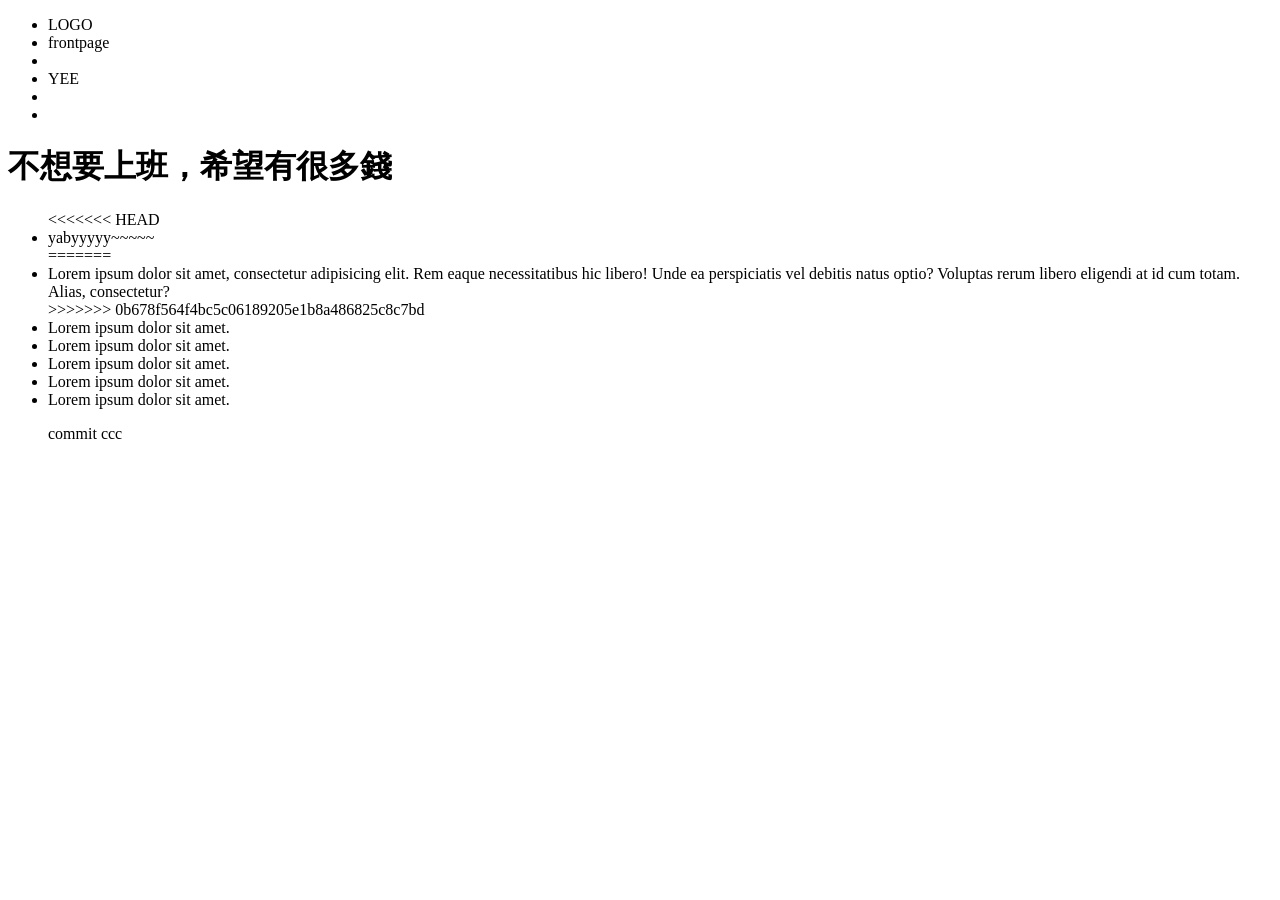
==== index.html @ 64d9000e "Merge branch 'dev' of https://github.com/weilun1202/TJD101art into dev # Conflicts: #	index.html" ====
<!DOCTYPE html>
<html lang="en">

<head>
    <meta charset="UTF-8">
    <meta name="viewport" content="width=device-width, initial-scale=1.0">
    <title>art</title>
</head>

<body>
    <nav>
        <ul>
            <li>LOGO</li>
            <li>frontpage</li>
            <li></li>
            <li>YEE</li>
            <li></li>
            <li></li>
        </ul>
    </nav>
    <div class="warpper">
        <h1>不想要上班，希望有很多錢</h1>
        <div></div>
        <div></div>
        <div></div>
        <div></div>
    </div>

    <footer>
        <ul>
<<<<<<< HEAD
            <li>yabyyyyy~~~~~</li>
=======
            <li>Lorem ipsum dolor sit amet, consectetur adipisicing elit. Rem eaque necessitatibus hic libero! Unde ea perspiciatis vel debitis natus optio? Voluptas rerum libero eligendi at id cum totam. Alias, consectetur?</li>
>>>>>>> 0b678f564f4bc5c06189205e1b8a486825c8c7bd
            <li>Lorem ipsum dolor sit amet.</li>
            <li>Lorem ipsum dolor sit amet.</li>
            <li>Lorem ipsum dolor sit amet.</li>
            <li>Lorem ipsum dolor sit amet.</li>
            <li>Lorem ipsum dolor sit amet.</li>

            <p>commit ccc</p>
        </ul>
    </footer>
</body>

</html>
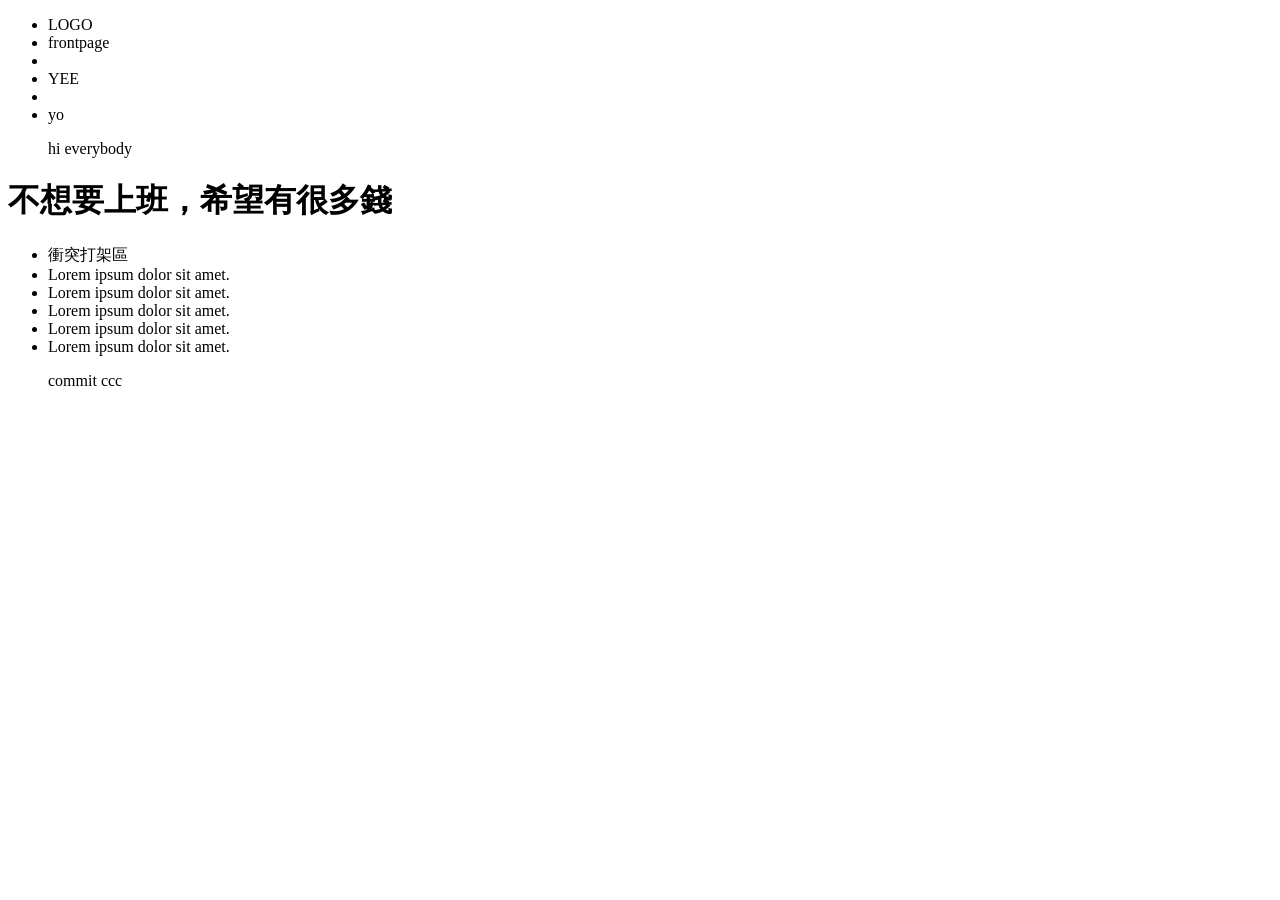
==== commit 16fa3bd0: "Merge branch 'dev' of https://github.com/weilun1202/TJD101art into dev # Conflicts: #	index.html" ====
--- a/index.html
+++ b/index.html
@@ -15,7 +15,10 @@
             <li></li>
             <li>YEE</li>
             <li></li>
-            <li></li>
+            <li>yo</li>
+
+
+            <p>hi everybody</p>
         </ul>
     </nav>
     <div class="warpper">
@@ -28,11 +31,7 @@
 
     <footer>
         <ul>
-<<<<<<< HEAD
-            <li>yabyyyyy~~~~~</li>
-=======
-            <li>Lorem ipsum dolor sit amet, consectetur adipisicing elit. Rem eaque necessitatibus hic libero! Unde ea perspiciatis vel debitis natus optio? Voluptas rerum libero eligendi at id cum totam. Alias, consectetur?</li>
->>>>>>> 0b678f564f4bc5c06189205e1b8a486825c8c7bd
+            <li>衝突打架區</li>
             <li>Lorem ipsum dolor sit amet.</li>
             <li>Lorem ipsum dolor sit amet.</li>
             <li>Lorem ipsum dolor sit amet.</li>
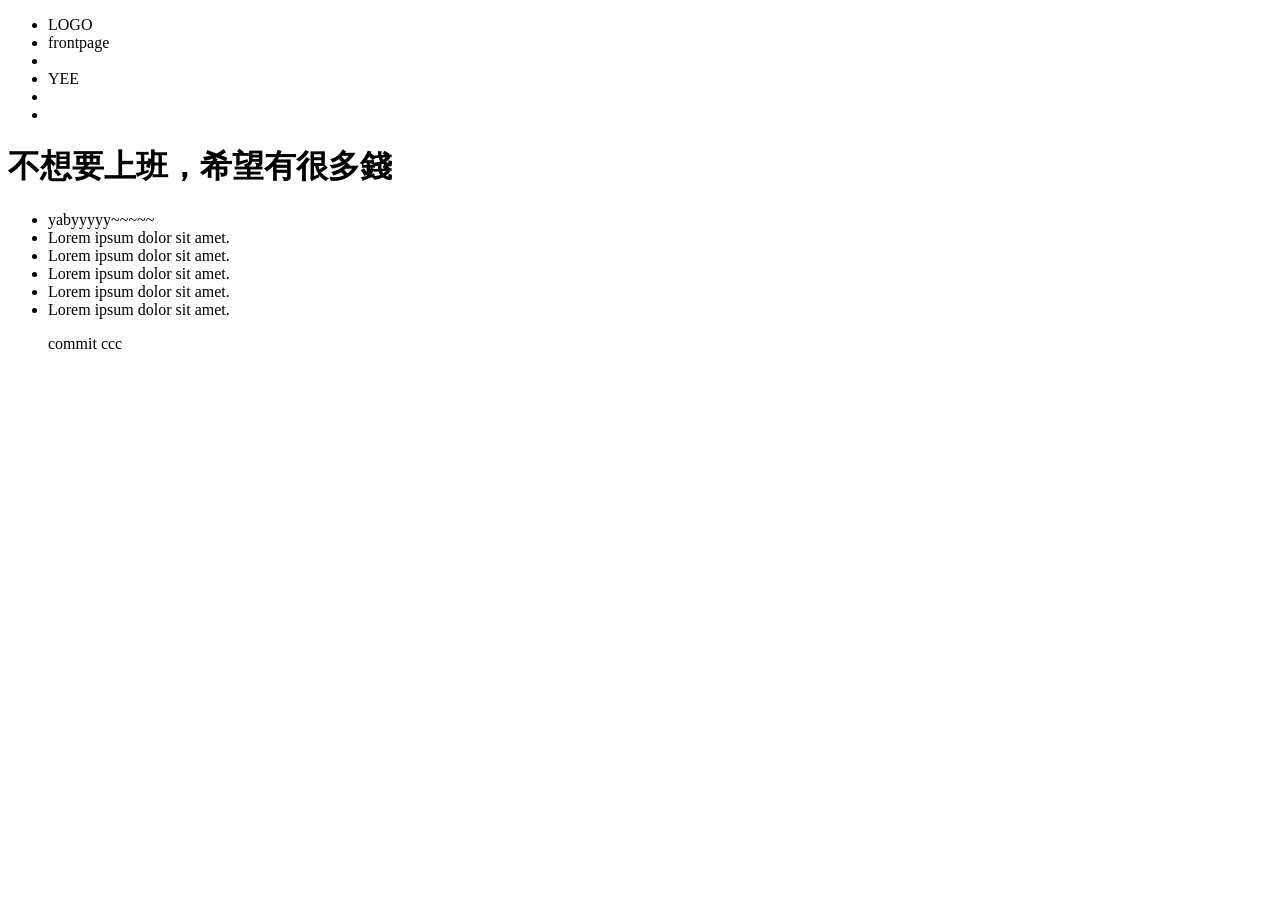
==== commit 729b7423: "123" ====
--- a/index.html
+++ b/index.html
@@ -15,10 +15,7 @@
             <li></li>
             <li>YEE</li>
             <li></li>
-            <li>yo</li>
-
-
-            <p>hi everybody</p>
+            <li></li>
         </ul>
     </nav>
     <div class="warpper">
@@ -31,7 +28,7 @@
 
     <footer>
         <ul>
-            <li>衝突打架區</li>
+            <li>yabyyyyy~~~~~</li>
             <li>Lorem ipsum dolor sit amet.</li>
             <li>Lorem ipsum dolor sit amet.</li>
             <li>Lorem ipsum dolor sit amet.</li>
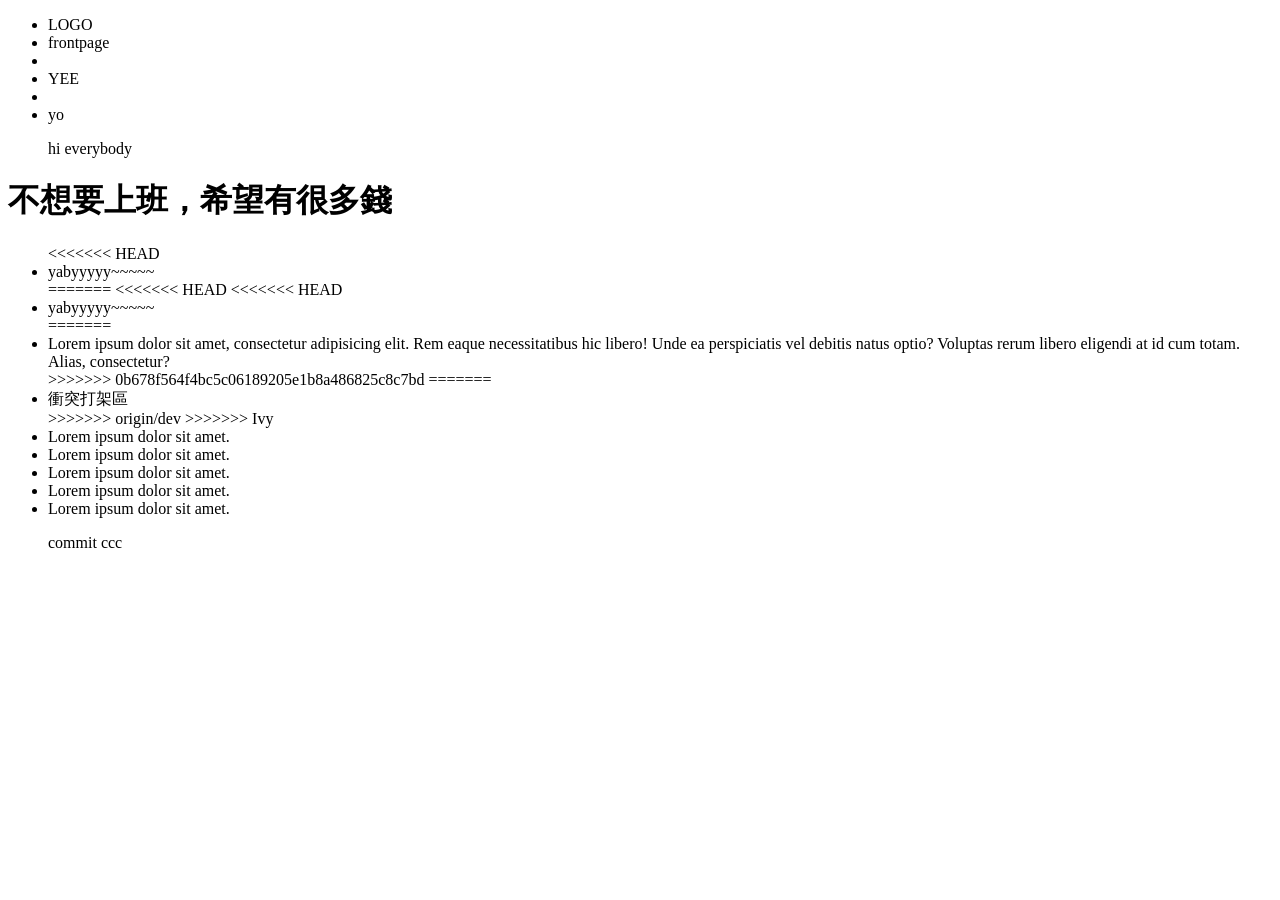
==== commit ec1a381a: "Merge branch 'dev' of https://github.com/weilun1202/TJD101art into dev" ====
--- a/index.html
+++ b/index.html
@@ -15,7 +15,10 @@
             <li></li>
             <li>YEE</li>
             <li></li>
-            <li></li>
+            <li>yo</li>
+
+
+            <p>hi everybody</p>
         </ul>
     </nav>
     <div class="warpper">
@@ -28,7 +31,19 @@
 
     <footer>
         <ul>
+<<<<<<< HEAD
             <li>yabyyyyy~~~~~</li>
+=======
+<<<<<<< HEAD
+<<<<<<< HEAD
+            <li>yabyyyyy~~~~~</li>
+=======
+            <li>Lorem ipsum dolor sit amet, consectetur adipisicing elit. Rem eaque necessitatibus hic libero! Unde ea perspiciatis vel debitis natus optio? Voluptas rerum libero eligendi at id cum totam. Alias, consectetur?</li>
+>>>>>>> 0b678f564f4bc5c06189205e1b8a486825c8c7bd
+=======
+            <li>衝突打架區</li>
+>>>>>>> origin/dev
+>>>>>>> Ivy
             <li>Lorem ipsum dolor sit amet.</li>
             <li>Lorem ipsum dolor sit amet.</li>
             <li>Lorem ipsum dolor sit amet.</li>
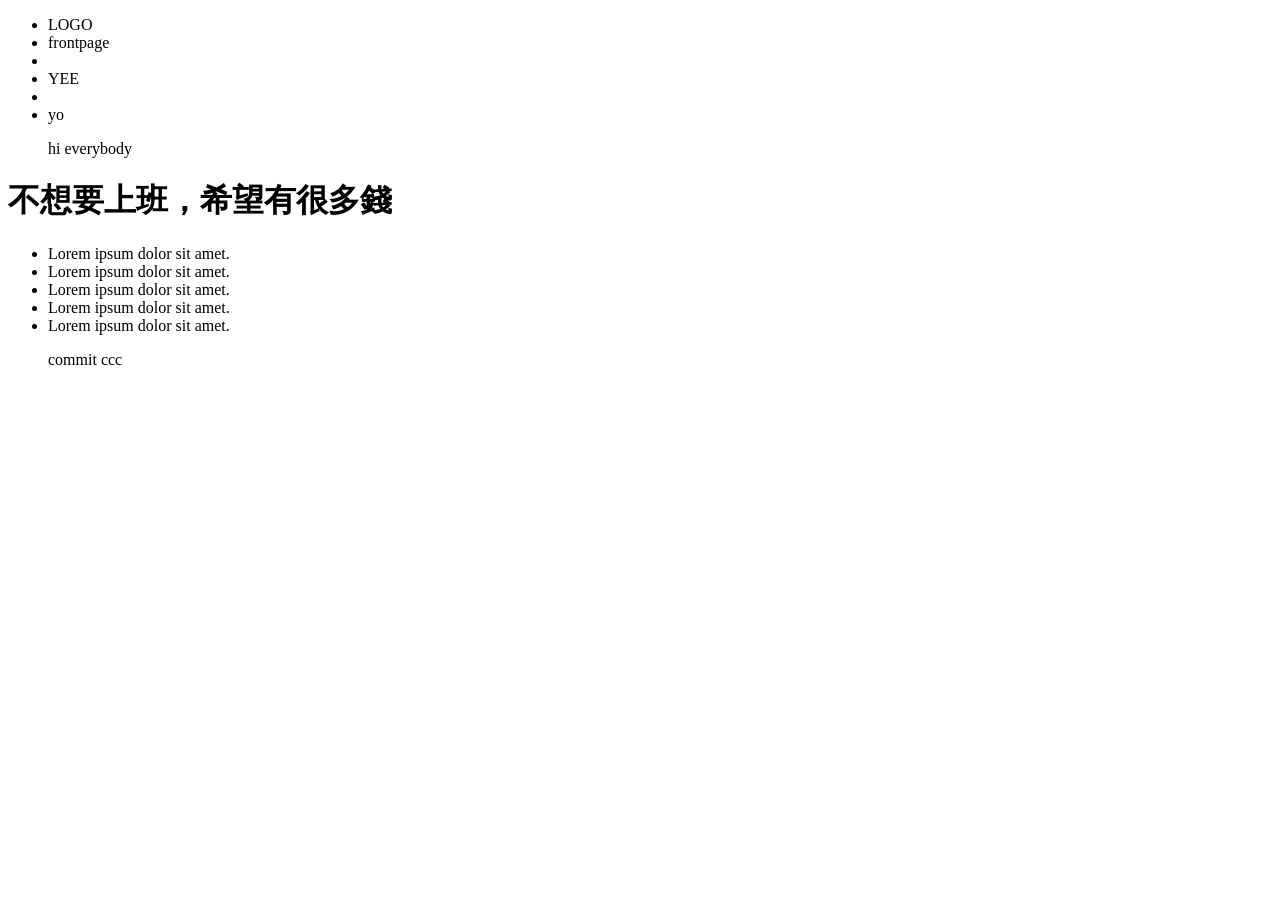
==== commit 111229fa: "解衝突" ====
--- a/index.html
+++ b/index.html
@@ -31,19 +31,7 @@
 
     <footer>
         <ul>
-<<<<<<< HEAD
-            <li>yabyyyyy~~~~~</li>
-=======
-<<<<<<< HEAD
-<<<<<<< HEAD
-            <li>yabyyyyy~~~~~</li>
-=======
-            <li>Lorem ipsum dolor sit amet, consectetur adipisicing elit. Rem eaque necessitatibus hic libero! Unde ea perspiciatis vel debitis natus optio? Voluptas rerum libero eligendi at id cum totam. Alias, consectetur?</li>
->>>>>>> 0b678f564f4bc5c06189205e1b8a486825c8c7bd
-=======
-            <li>衝突打架區</li>
->>>>>>> origin/dev
->>>>>>> Ivy
+
             <li>Lorem ipsum dolor sit amet.</li>
             <li>Lorem ipsum dolor sit amet.</li>
             <li>Lorem ipsum dolor sit amet.</li>
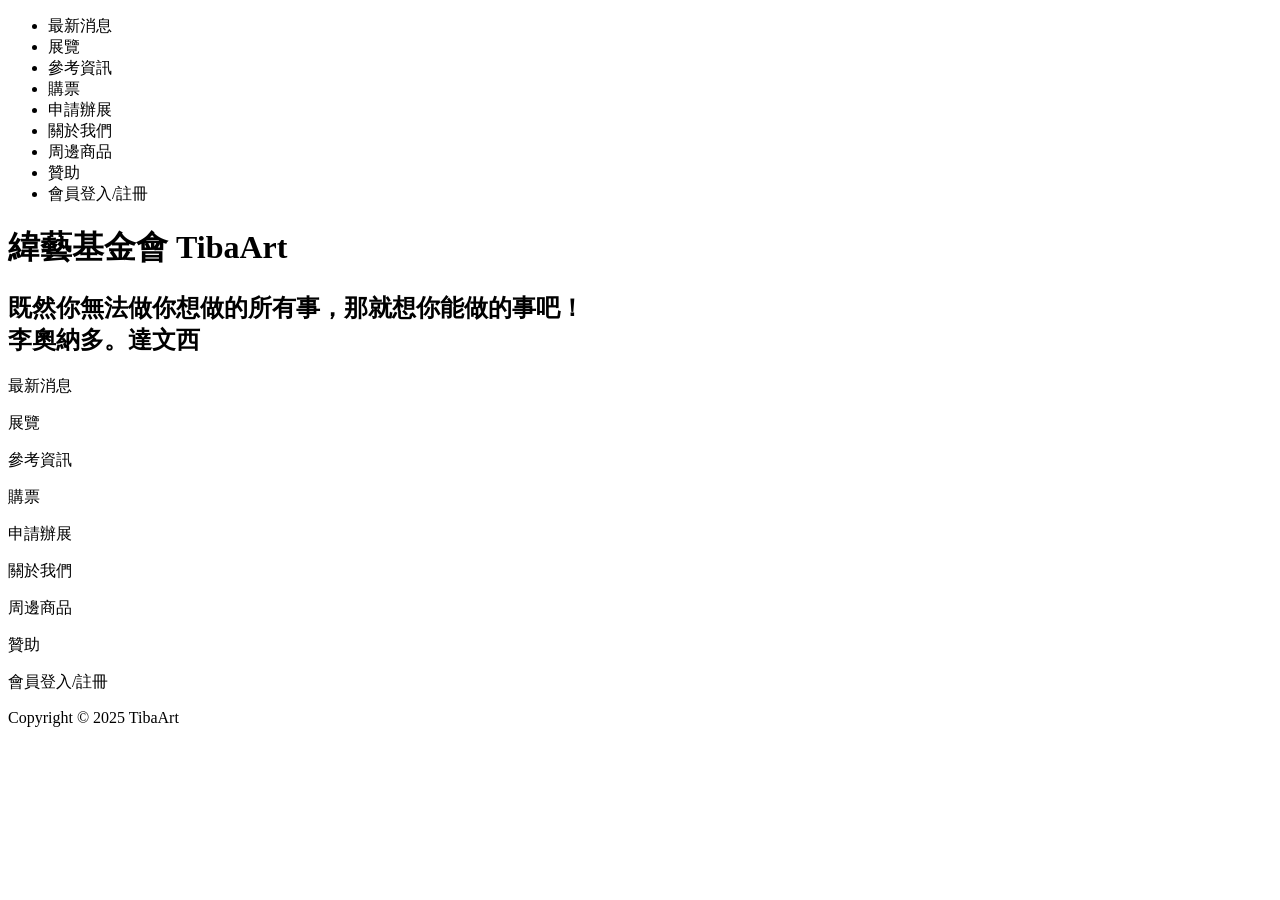
==== commit 062f025b: "更新 Nav Footer (沒css)" ====
--- a/index.html
+++ b/index.html
@@ -10,36 +10,78 @@
 <body>
     <nav>
         <ul>
-            <li>LOGO</li>
-            <li>frontpage</li>
-            <li></li>
-            <li>YEE</li>
-            <li></li>
-            <li>yo</li>
+            <li>最新消息</li>
+            <li>展覽</li>
+            <li>參考資訊</li>
+            <!-- <li>場地租借</li> -->
+            <li>購票</li>
+            <li>申請辦展</li>
+            <li>關於我們</li>
+            <li>周邊商品</li>
+            <li>贊助</li>
+            <li>會員登入/註冊</li>
+        </ul>
+    </nav>
 
 
-            <p>hi everybody</p>
-        </ul>
-    </nav>
     <div class="warpper">
-        <h1>不想要上班，希望有很多錢</h1>
-        <div></div>
-        <div></div>
-        <div></div>
-        <div></div>
+        <h1>緯藝基金會 TibaArt</h1>
+        <h2>既然你無法做你想做的所有事，那就想你能做的事吧！<br>李奧納多。達文西</h2>
     </div>
 
+
+
+
+
+
+
+
+
+
+
+    
     <footer>
-        <ul>
+        <div class="container_footer">
+            <div class="footer_item">
+                <p>最新消息</p>
+            </div>
 
-            <li>Lorem ipsum dolor sit amet.</li>
-            <li>Lorem ipsum dolor sit amet.</li>
-            <li>Lorem ipsum dolor sit amet.</li>
-            <li>Lorem ipsum dolor sit amet.</li>
-            <li>Lorem ipsum dolor sit amet.</li>
+            <div class="footer_item">
+                <p>展覽</p>
+            </div>
 
-            <p>commit ccc</p>
-        </ul>
+            <div class="footer_item">
+                <p>參考資訊</p>
+            </div>
+
+            <div class="footer_item">
+                <p>購票</p>
+            </div>
+
+            <div class="footer_item">
+                <p>申請辦展</p>
+            </div>
+
+            <div class="footer_item">
+                <p>關於我們</p>
+            </div>
+
+            <div class="footer_item">
+                <p>周邊商品</p>
+            </div>
+
+            <div class="footer_item">
+                <p>贊助</p>
+            </div>
+
+            <div class="footer_item">
+                <p>會員登入/註冊</p>
+            </div>
+        </div>
+
+        <div class="copyright">
+            Copyright &copy; 2025 TibaArt
+        </div>
     </footer>
 </body>
 
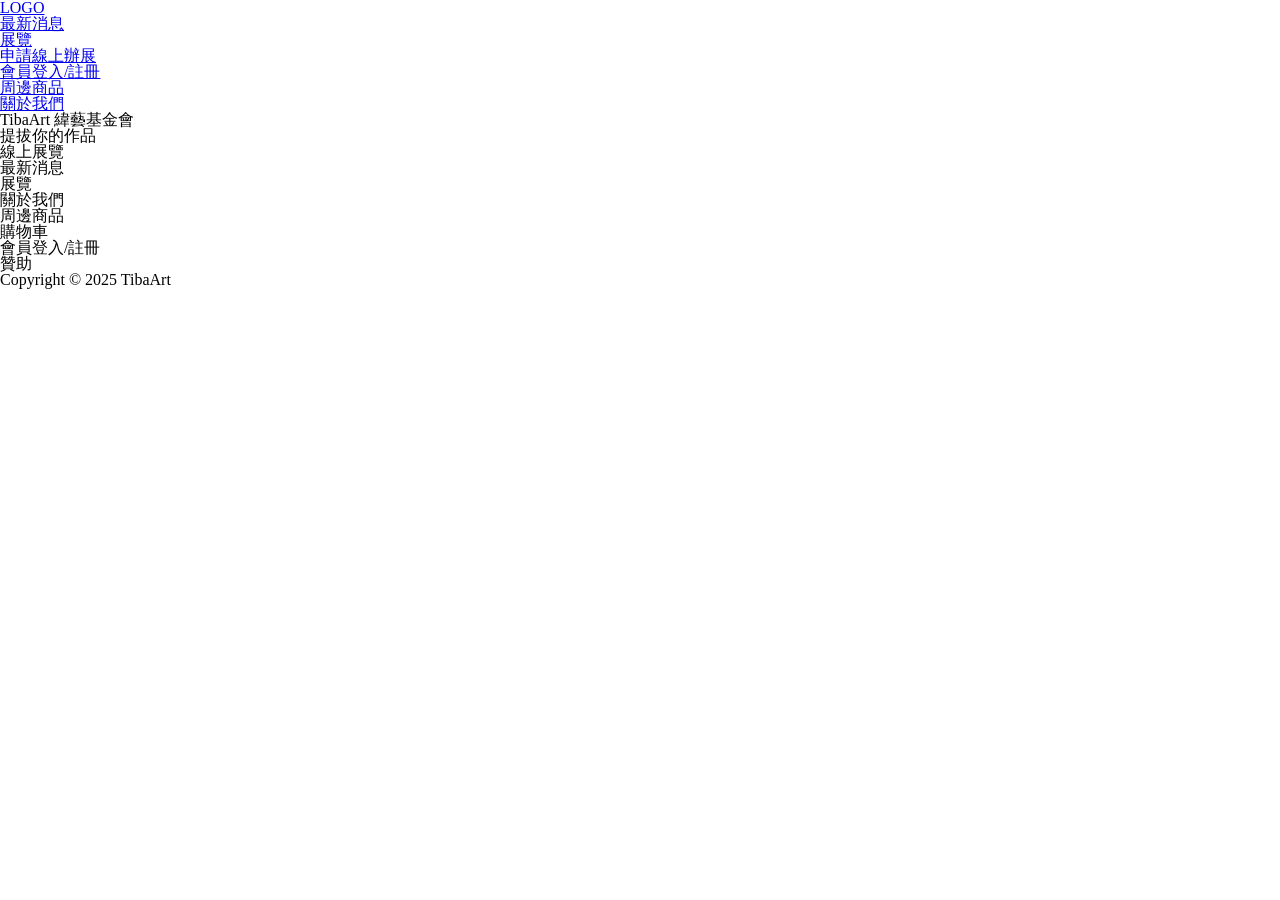
==== commit 26fb817e: "SASS建置，color、font大小" ====
--- a/index.html
+++ b/index.html
@@ -4,32 +4,43 @@
 <head>
     <meta charset="UTF-8">
     <meta name="viewport" content="width=device-width, initial-scale=1.0">
-    <title>art</title>
+    <title>緯藝基金會 TibaArt</title>
+    <link rel="stylesheet" href="style.css">
 </head>
 
 <body>
     <nav>
         <ul>
-            <li>最新消息</li>
-            <li>展覽</li>
-            <li>參考資訊</li>
-            <!-- <li>場地租借</li> -->
-            <li>購票</li>
-            <li>申請辦展</li>
-            <li>關於我們</li>
-            <li>周邊商品</li>
-            <li>贊助</li>
-            <li>會員登入/註冊</li>
+            <li><a href="#">LOGO</a></li>
+            <li><a href="#">最新消息</a></li>
+            <li><a href="#">展覽</a></li>
+            <li><a href="#">申請線上辦展</a></li>
+            
+            <li><a href="#">會員登入/註冊</a></li>
+
+            <li><a href="#">周邊商品</a></li>
+            <li><a href="#">關於我們</a></li>
+            
         </ul>
     </nav>
 
 
-    <div class="warpper">
-        <h1>緯藝基金會 TibaArt</h1>
-        <h2>既然你無法做你想做的所有事，那就想你能做的事吧！<br>李奧納多。達文西</h2>
+    <div class="banner">
+        <div class="banner_txt">
+            <h1>TibaArt 緯藝基金會</h1>
+            <h2>提拔你的作品</h2>
+        </div>
+    </div>
+
+    <div class="test">
+        <h2>線上展覽</h2>
+
     </div>
 
 
+    <div class="test">
+        
+    </div>
 
 
 
@@ -43,40 +54,33 @@
     <footer>
         <div class="container_footer">
             <div class="footer_item">
-                <p>最新消息</p>
+                <h4>最新消息</h4>
             </div>
 
             <div class="footer_item">
-                <p>展覽</p>
+                <h4>展覽</h4>
             </div>
 
             <div class="footer_item">
-                <p>參考資訊</p>
+                <h4>關於我們</h4>
             </div>
 
             <div class="footer_item">
-                <p>購票</p>
+                <h4>周邊商品</h4>
             </div>
 
             <div class="footer_item">
-                <p>申請辦展</p>
+                <h4>購物車</h4>
             </div>
 
             <div class="footer_item">
-                <p>關於我們</p>
+                <h4>會員登入/註冊</h4>
             </div>
 
             <div class="footer_item">
-                <p>周邊商品</p>
+                <h4>贊助</h4>
             </div>
 
-            <div class="footer_item">
-                <p>贊助</p>
-            </div>
-
-            <div class="footer_item">
-                <p>會員登入/註冊</p>
-            </div>
         </div>
 
         <div class="copyright">
--- a/style.css
+++ b/style.css
@@ -0,0 +1,9 @@
+@import url("reset.css");
+* {
+  margin: 0;
+  padding: 0;
+}
+
+body {
+  font-family: "Times New Roman", Times, serif;
+}/*# sourceMappingURL=style.css.map */
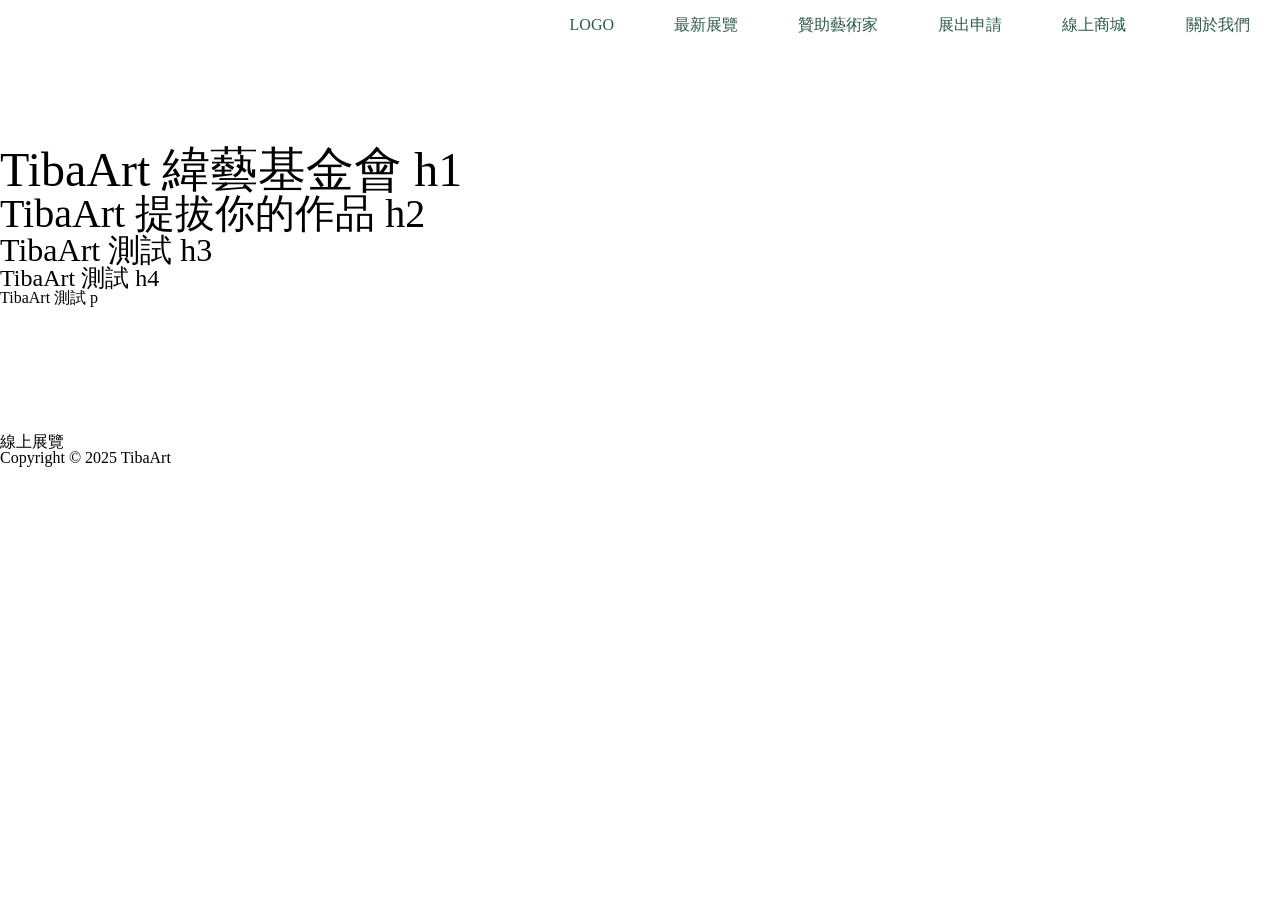
==== commit 52f258c1: "sass 架構 basic 中的項目，套用上課教學的數值，更新桌機版nav" ====
--- a/index.html
+++ b/index.html
@@ -12,25 +12,41 @@
     <nav>
         <ul>
             <li><a href="#">LOGO</a></li>
-            <li><a href="#">最新消息</a></li>
-            <li><a href="#">展覽</a></li>
-            <li><a href="#">申請線上辦展</a></li>
+            <li><a href="#">最新展覽</a></li>
+            <li><a href="#">贊助藝術家</a></li>
+            <li><a href="#">展出申請</a></li>
             
-            <li><a href="#">會員登入/註冊</a></li>
+            <li><a href="#">線上商城</a></li>
 
-            <li><a href="#">周邊商品</a></li>
             <li><a href="#">關於我們</a></li>
             
         </ul>
     </nav>
 
+    <br>
+    <br>
+    <br>
+    <br>
+    <br>
+    <br>
 
     <div class="banner">
         <div class="banner_txt">
-            <h1>TibaArt 緯藝基金會</h1>
-            <h2>提拔你的作品</h2>
+            <h1>TibaArt 緯藝基金會 h1</h1>
+            <h2>TibaArt 提拔你的作品 h2</h2>
+            <h3>TibaArt 測試 h3</h3>
+            <h4>TibaArt 測試 h4</h4>
+            <p>TibaArt 測試 p</p>
         </div>
     </div>
+    <br>
+    <br>
+    <br>
+    <br>
+    <br>
+    <br>
+    <br>
+    <br>
 
     <div class="test">
         <h2>線上展覽</h2>
@@ -54,31 +70,31 @@
     <footer>
         <div class="container_footer">
             <div class="footer_item">
-                <h4>最新消息</h4>
+                <h4></h4>
             </div>
 
             <div class="footer_item">
-                <h4>展覽</h4>
+                <h4></h4>
             </div>
 
             <div class="footer_item">
-                <h4>關於我們</h4>
+                <h4></h4>
             </div>
 
             <div class="footer_item">
-                <h4>周邊商品</h4>
+                <h4></h4>
             </div>
 
             <div class="footer_item">
-                <h4>購物車</h4>
+                <h4></h4>
             </div>
 
             <div class="footer_item">
-                <h4>會員登入/註冊</h4>
+                <h4></h4>
             </div>
 
             <div class="footer_item">
-                <h4>贊助</h4>
+                <h4></h4>
             </div>
 
         </div>
--- a/style.css
+++ b/style.css
@@ -1,9 +1,54 @@
+@charset "UTF-8";
 @import url("reset.css");
-* {
+nav ul {
+  width: 100%;
+  list-style: none;
+  display: flex;
+  justify-content: flex-end;
+  align-items: center;
+}
+nav ul li {
+  height: 50px;
+}
+nav ul li a {
+  height: 100%;
+  padding: 0 30px;
+  text-decoration: none;
+  display: flex;
+  align-items: center;
+  color: #2E5B4A;
+}
+nav ul li a:hover {
+  background-color: #6B705C;
+  height: 40px;
+}
+
+html {
+  font-size: 16px;
+  font-family: "微軟正黑體";
+}
+
+body {
   margin: 0;
   padding: 0;
 }
 
-body {
-  font-family: "Times New Roman", Times, serif;
+.banner h1 {
+  font-size: 3rem;
+}
+
+.banner h2 {
+  font-size: 2.5rem;
+}
+
+.banner h3 {
+  font-size: 2rem;
+}
+
+.banner h4 {
+  font-size: 1.5rem;
+}
+
+p {
+  font-size: 1rem;
 }/*# sourceMappingURL=style.css.map */
